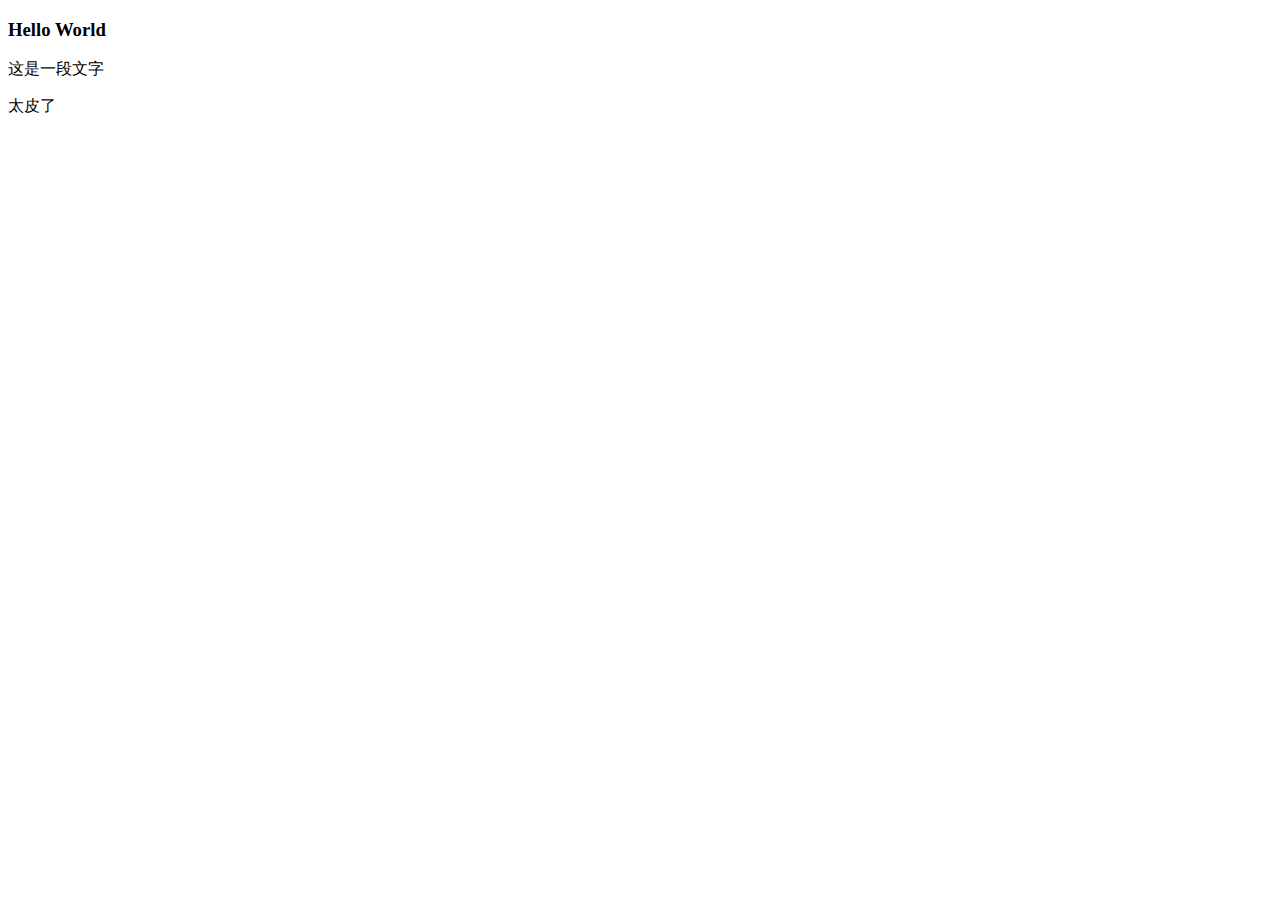
==== index.html @ 7d450e0d "修改了一下" ====
<!DOCTYPE html>
<html lang="en">

<head>
    <meta charset="UTF-8">
    <meta http-equiv="X-UA-Compatible" content="IE=edge">
    <meta name="viewport" content="width=device-width, initial-scale=1.0">
    <title>Document</title>
</head>

<body>
    <h3>Hello World</h3>
    <p>这是一段文字</p>
    <p>太皮了</p>

</body>

</html>
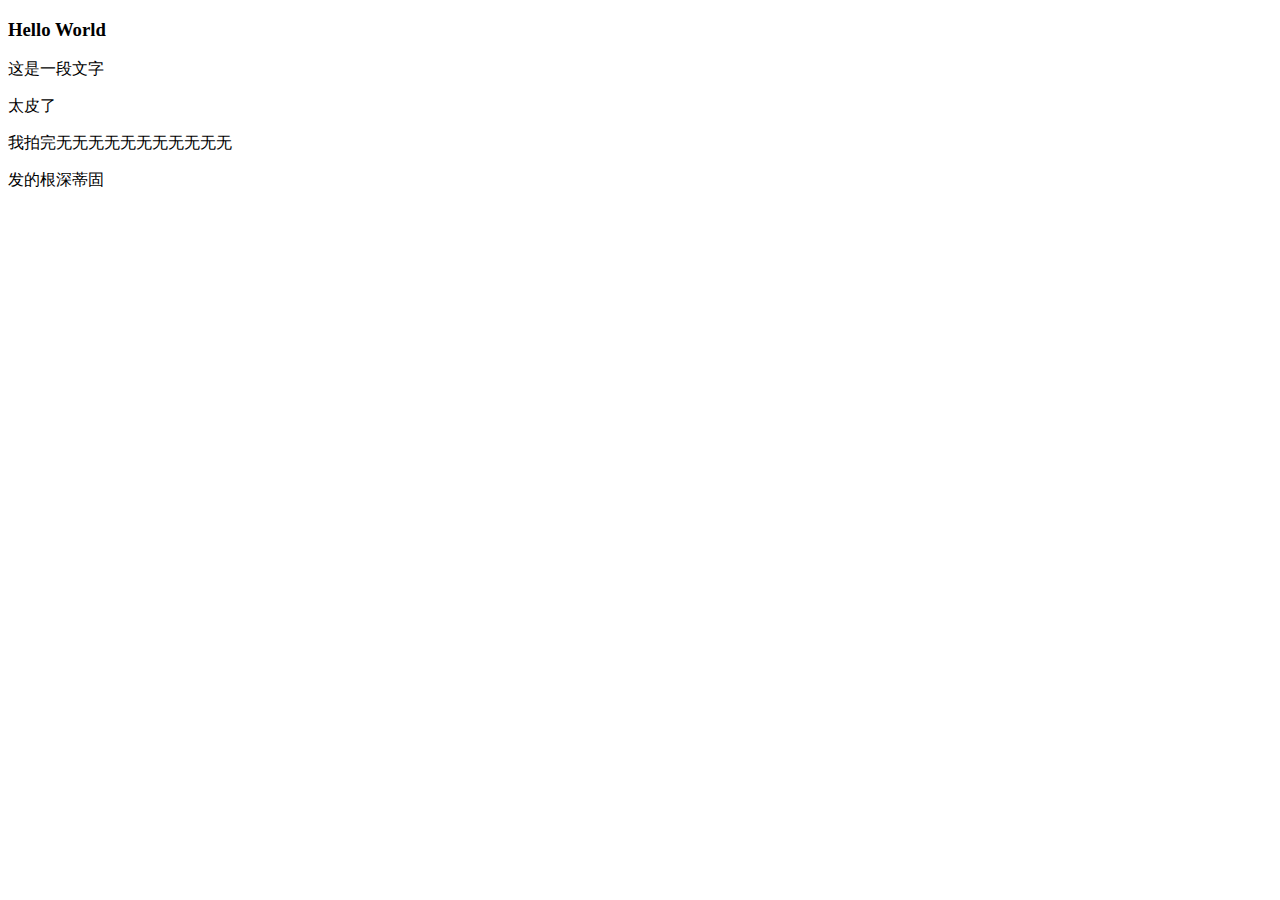
==== commit 71ecd82c: "修改了" ====
--- a/index.html
+++ b/index.html
@@ -12,6 +12,8 @@
     <h3>Hello World</h3>
     <p>这是一段文字</p>
     <p>太皮了</p>
+    <p>我拍完无无无无无无无无无无无</p>
+    <p>发的根深蒂固</p>
 
 </body>
 
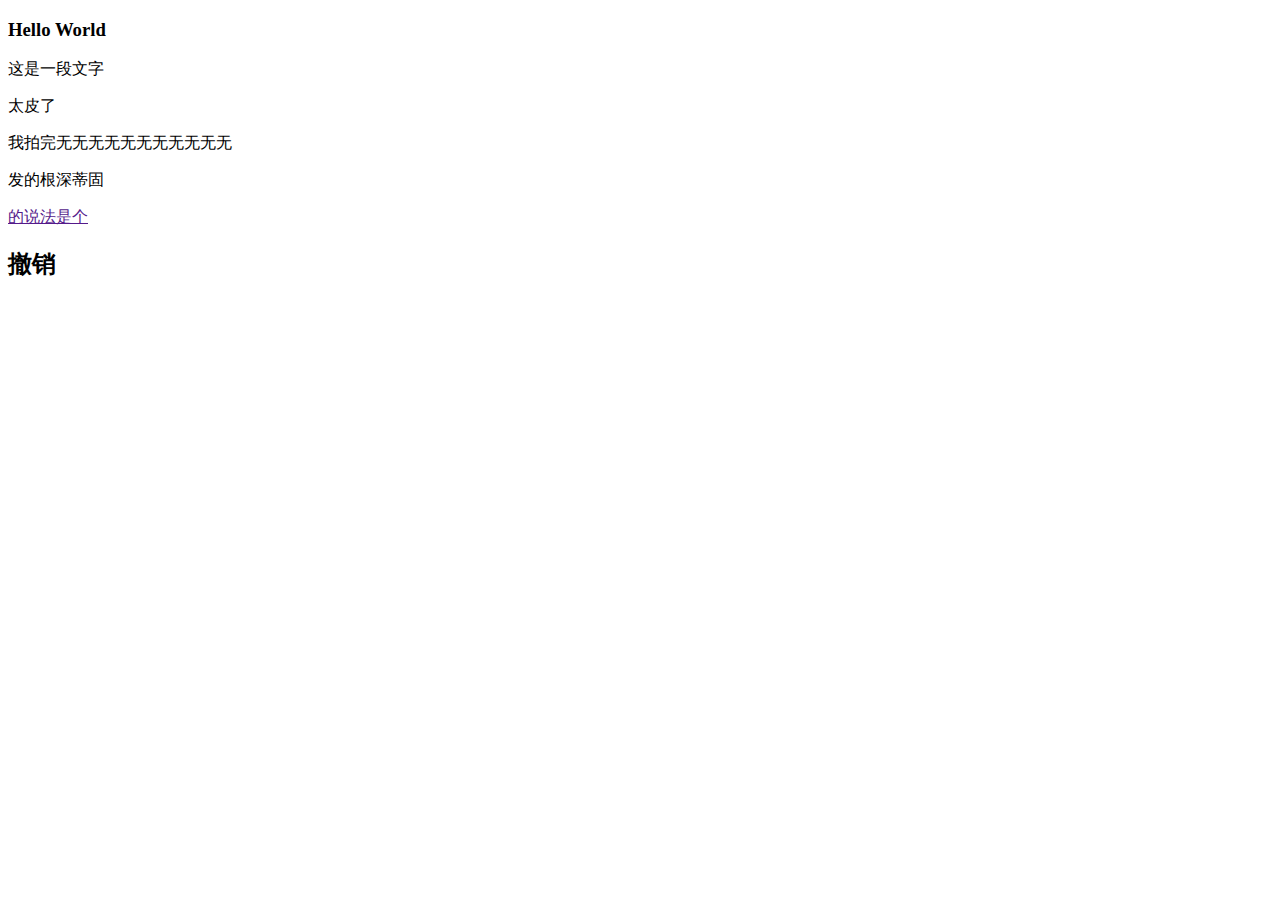
==== commit d4ca74dd: "xiugfa" ====
--- a/index.html
+++ b/index.html
@@ -14,7 +14,8 @@
     <p>太皮了</p>
     <p>我拍完无无无无无无无无无无无</p>
     <p>发的根深蒂固</p>
-
+    <a href="">的说法是个</a>
+    <h2>撤销</h2>
 </body>
 
 </html>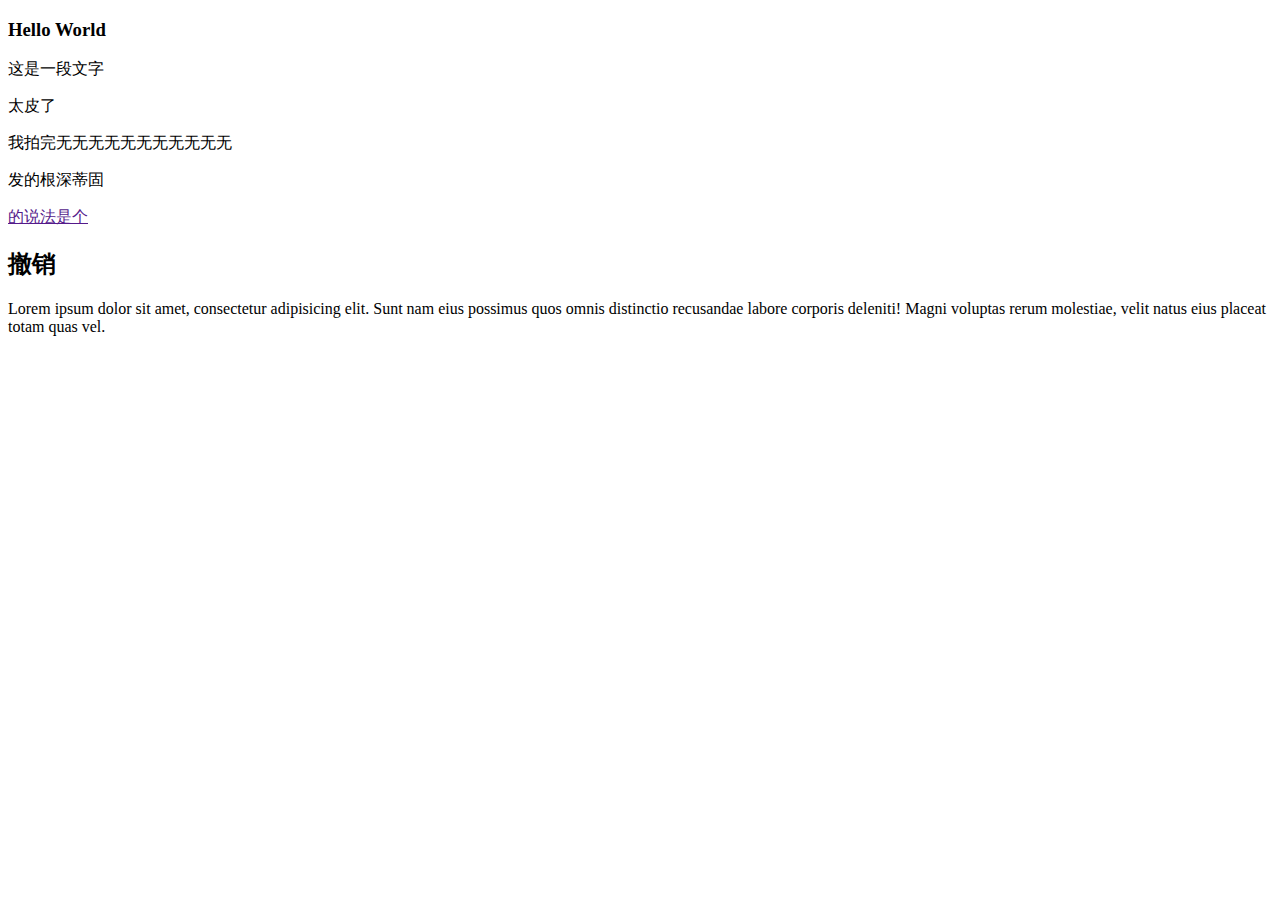
==== commit 8741989e: "jiao" ====
--- a/index.html
+++ b/index.html
@@ -6,6 +6,7 @@
     <meta http-equiv="X-UA-Compatible" content="IE=edge">
     <meta name="viewport" content="width=device-width, initial-scale=1.0">
     <title>Document</title>
+    <link rel="stylesheet" href="./index.css">
 </head>
 
 <body>
@@ -16,6 +17,9 @@
     <p>发的根深蒂固</p>
     <a href="">的说法是个</a>
     <h2>撤销</h2>
+    <p>Lorem ipsum dolor sit amet, consectetur adipisicing elit. Sunt nam eius possimus quos omnis distinctio recusandae
+        labore corporis deleniti! Magni voluptas rerum molestiae, velit natus eius placeat totam quas vel.</p>
+    <script src="./index.js"></script>
 </body>
 
 </html>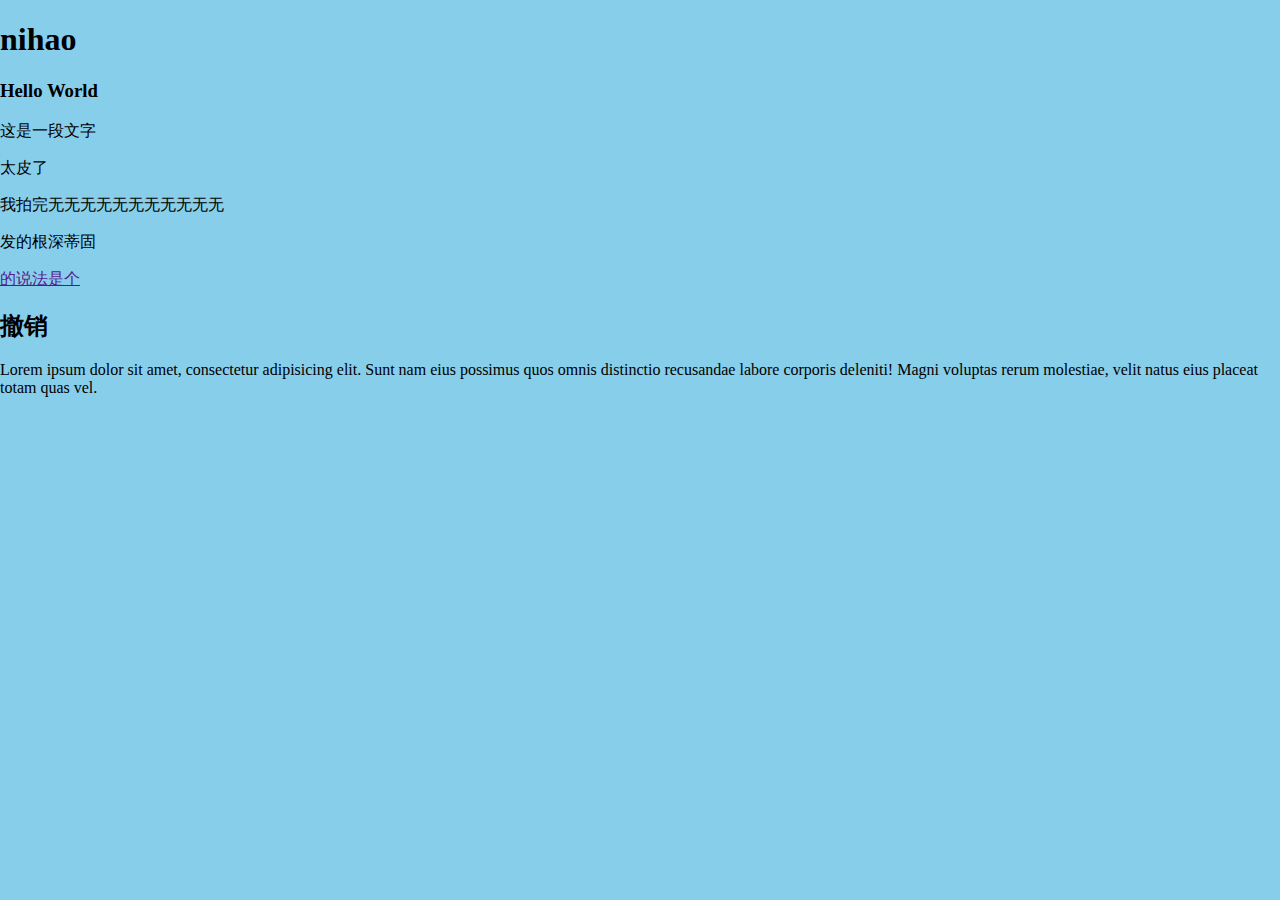
==== commit 64675786: "把index的所有文件提交到git仓库" ====
--- a/index.html
+++ b/index.html
@@ -10,6 +10,7 @@
 </head>
 
 <body>
+    <h1>nihao</h1>
     <h3>Hello World</h3>
     <p>这是一段文字</p>
     <p>太皮了</p>
--- a/index.css
+++ b/index.css
@@ -0,0 +1,6 @@
+html,
+body {
+  margin: 0;
+  padding: 0;
+  background-color: skyblue;
+}
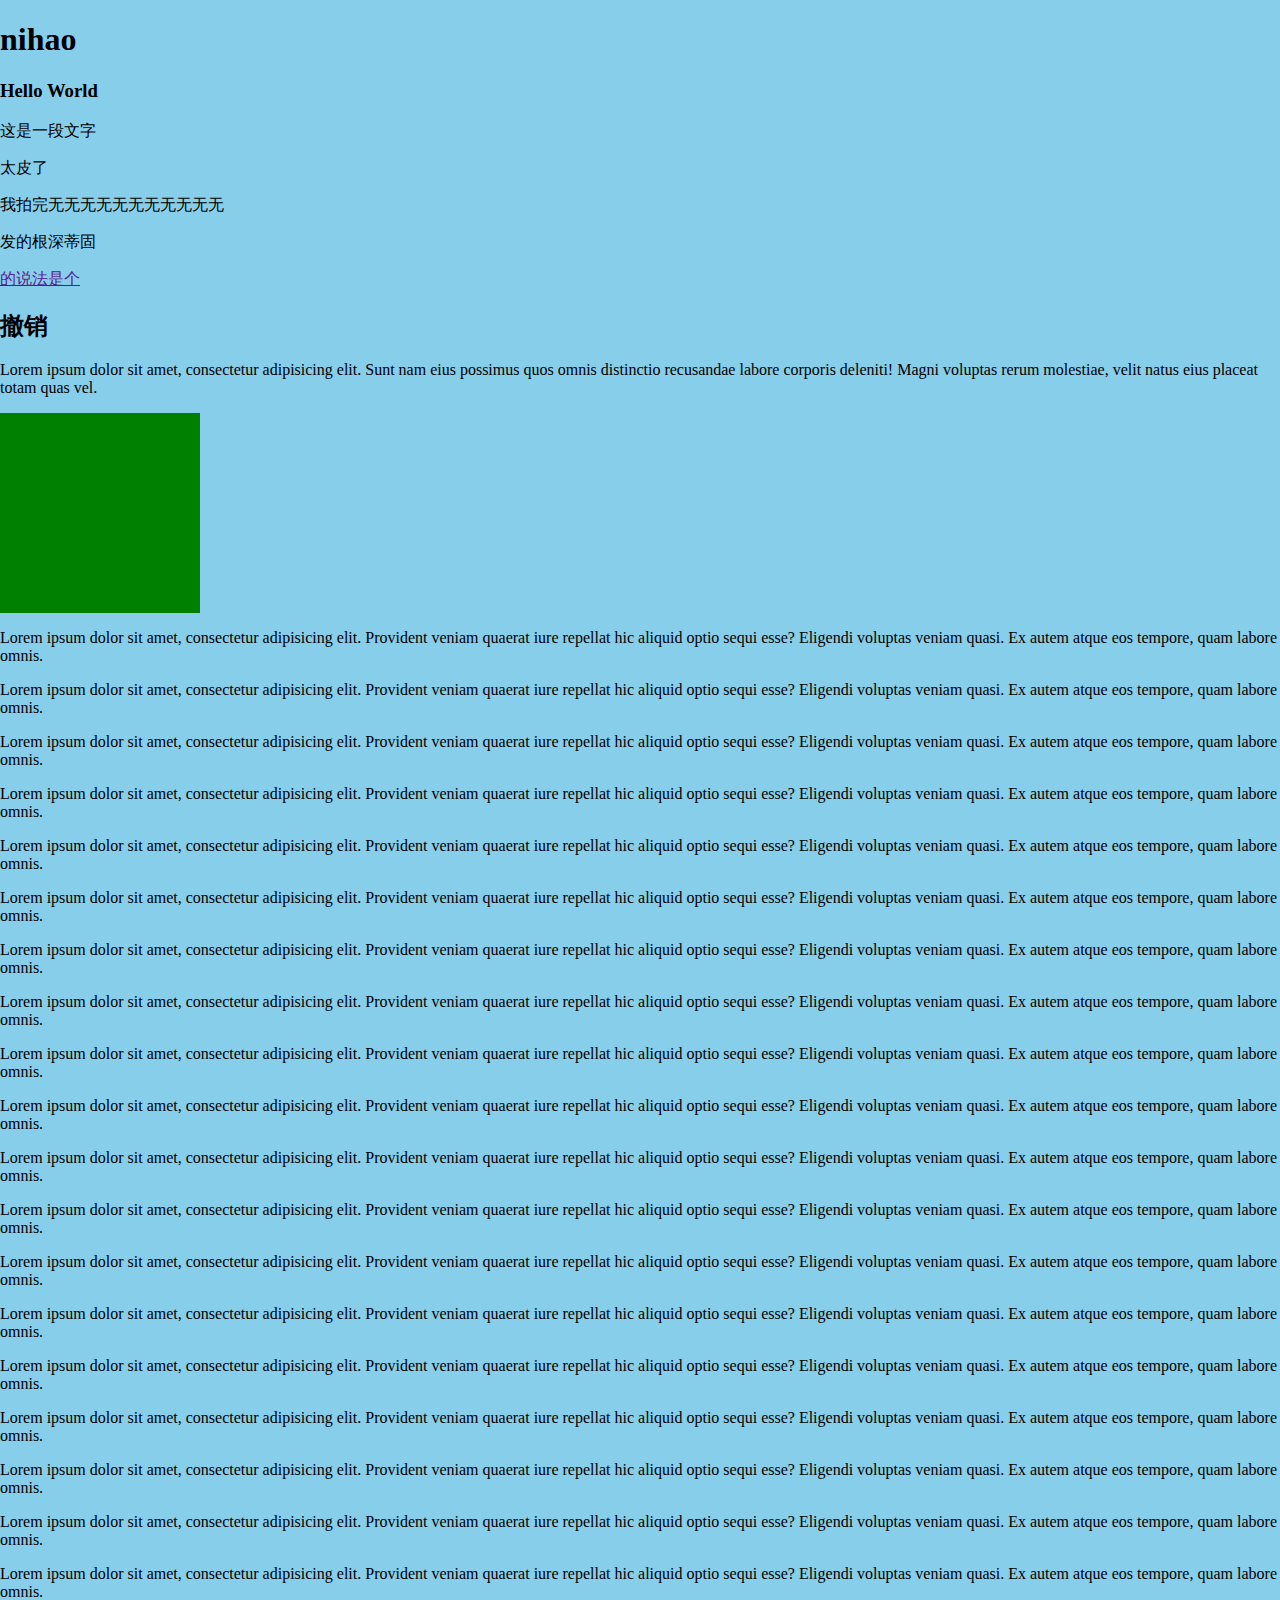
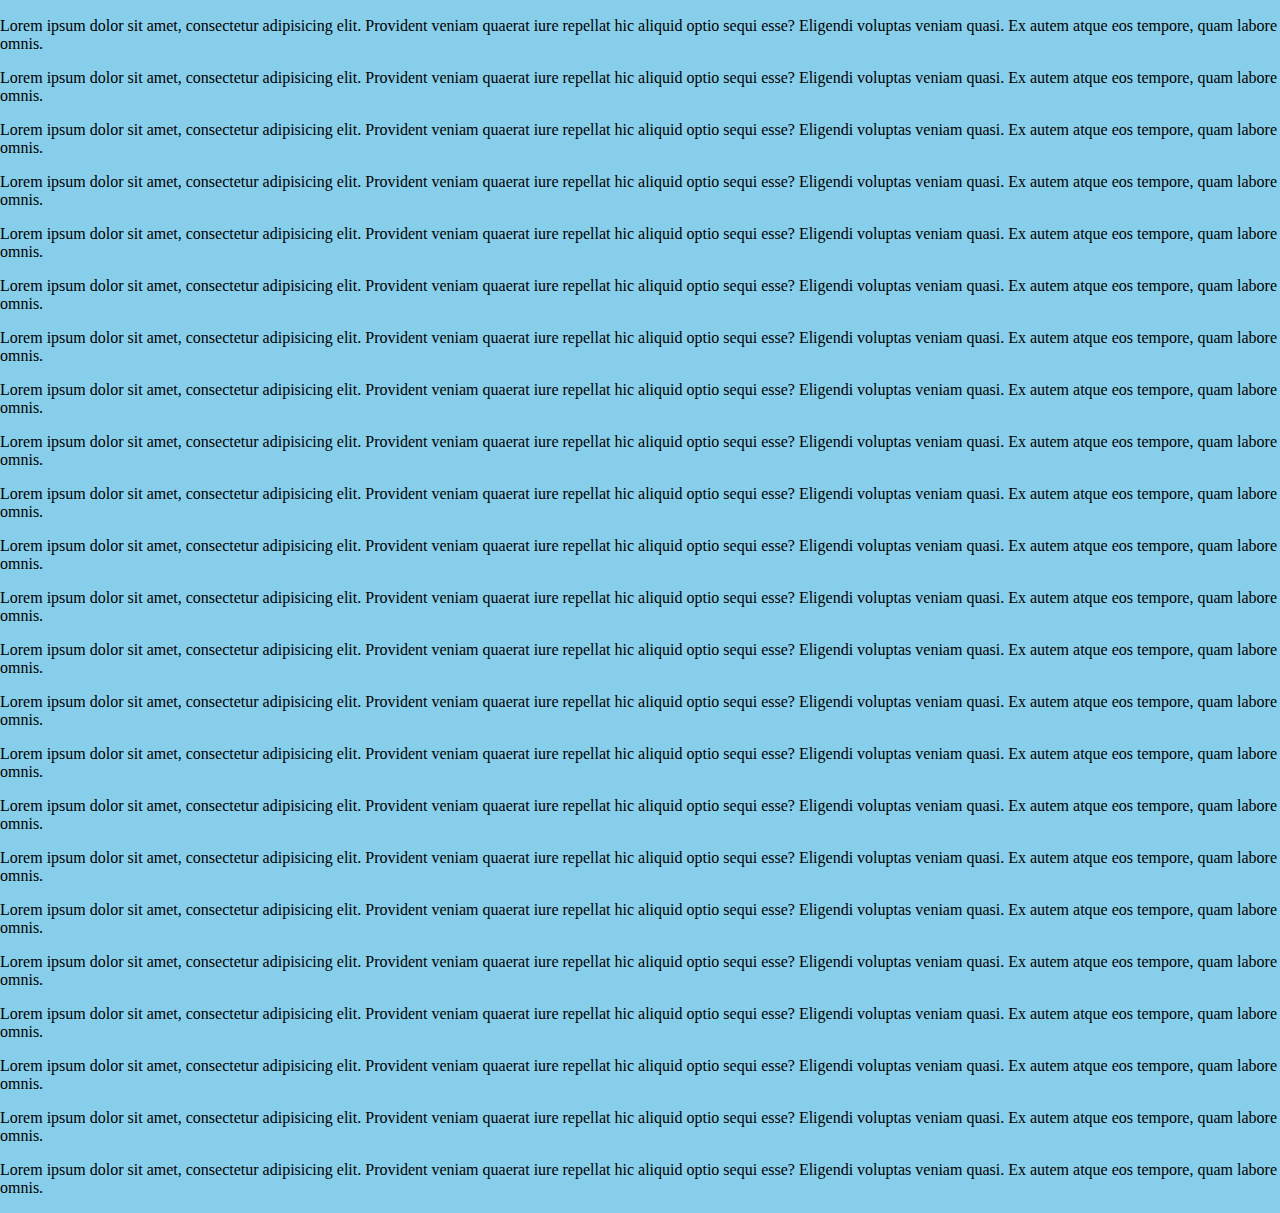
==== commit 81a165bd: "修改了login分支" ====
--- a/index.html
+++ b/index.html
@@ -21,6 +21,133 @@
     <p>Lorem ipsum dolor sit amet, consectetur adipisicing elit. Sunt nam eius possimus quos omnis distinctio recusandae
         labore corporis deleniti! Magni voluptas rerum molestiae, velit natus eius placeat totam quas vel.</p>
     <script src="./index.js"></script>
+    <div id="login"></div>
+    <p>Lorem ipsum dolor sit amet, consectetur adipisicing elit. Provident veniam quaerat iure repellat hic aliquid
+        optio sequi esse? Eligendi voluptas veniam quasi. Ex autem atque eos tempore, quam labore omnis.</p>
+    </p>
+    <p>Lorem ipsum dolor sit amet, consectetur adipisicing elit. Provident veniam quaerat iure repellat hic aliquid
+        optio sequi esse? Eligendi voluptas veniam quasi. Ex autem atque eos tempore, quam labore omnis.</p>
+    </p>
+    <p>Lorem ipsum dolor sit amet, consectetur adipisicing elit. Provident veniam quaerat iure repellat hic aliquid
+        optio sequi esse? Eligendi voluptas veniam quasi. Ex autem atque eos tempore, quam labore omnis.</p>
+    </p>
+    <p>Lorem ipsum dolor sit amet, consectetur adipisicing elit. Provident veniam quaerat iure repellat hic aliquid
+        optio sequi esse? Eligendi voluptas veniam quasi. Ex autem atque eos tempore, quam labore omnis.</p>
+    </p>
+    <p>Lorem ipsum dolor sit amet, consectetur adipisicing elit. Provident veniam quaerat iure repellat hic aliquid
+        optio sequi esse? Eligendi voluptas veniam quasi. Ex autem atque eos tempore, quam labore omnis.</p>
+    </p>
+    <p>Lorem ipsum dolor sit amet, consectetur adipisicing elit. Provident veniam quaerat iure repellat hic aliquid
+        optio sequi esse? Eligendi voluptas veniam quasi. Ex autem atque eos tempore, quam labore omnis.</p>
+    </p>
+    <p>Lorem ipsum dolor sit amet, consectetur adipisicing elit. Provident veniam quaerat iure repellat hic aliquid
+        optio sequi esse? Eligendi voluptas veniam quasi. Ex autem atque eos tempore, quam labore omnis.</p>
+    </p>
+    <p>Lorem ipsum dolor sit amet, consectetur adipisicing elit. Provident veniam quaerat iure repellat hic aliquid
+        optio sequi esse? Eligendi voluptas veniam quasi. Ex autem atque eos tempore, quam labore omnis.</p>
+    </p>
+    <p>Lorem ipsum dolor sit amet, consectetur adipisicing elit. Provident veniam quaerat iure repellat hic aliquid
+        optio sequi esse? Eligendi voluptas veniam quasi. Ex autem atque eos tempore, quam labore omnis.</p>
+    </p>
+    <p>Lorem ipsum dolor sit amet, consectetur adipisicing elit. Provident veniam quaerat iure repellat hic aliquid
+        optio sequi esse? Eligendi voluptas veniam quasi. Ex autem atque eos tempore, quam labore omnis.</p>
+    </p>
+    <p>Lorem ipsum dolor sit amet, consectetur adipisicing elit. Provident veniam quaerat iure repellat hic aliquid
+        optio sequi esse? Eligendi voluptas veniam quasi. Ex autem atque eos tempore, quam labore omnis.</p>
+    </p>
+    <p>Lorem ipsum dolor sit amet, consectetur adipisicing elit. Provident veniam quaerat iure repellat hic aliquid
+        optio sequi esse? Eligendi voluptas veniam quasi. Ex autem atque eos tempore, quam labore omnis.</p>
+    </p>
+    <p>Lorem ipsum dolor sit amet, consectetur adipisicing elit. Provident veniam quaerat iure repellat hic aliquid
+        optio sequi esse? Eligendi voluptas veniam quasi. Ex autem atque eos tempore, quam labore omnis.</p>
+    </p>
+    <p>Lorem ipsum dolor sit amet, consectetur adipisicing elit. Provident veniam quaerat iure repellat hic aliquid
+        optio sequi esse? Eligendi voluptas veniam quasi. Ex autem atque eos tempore, quam labore omnis.</p>
+    </p>
+    <p>Lorem ipsum dolor sit amet, consectetur adipisicing elit. Provident veniam quaerat iure repellat hic aliquid
+        optio sequi esse? Eligendi voluptas veniam quasi. Ex autem atque eos tempore, quam labore omnis.</p>
+    </p>
+    <p>Lorem ipsum dolor sit amet, consectetur adipisicing elit. Provident veniam quaerat iure repellat hic aliquid
+        optio sequi esse? Eligendi voluptas veniam quasi. Ex autem atque eos tempore, quam labore omnis.</p>
+    </p>
+    <p>Lorem ipsum dolor sit amet, consectetur adipisicing elit. Provident veniam quaerat iure repellat hic aliquid
+        optio sequi esse? Eligendi voluptas veniam quasi. Ex autem atque eos tempore, quam labore omnis.</p>
+    </p>
+    <p>Lorem ipsum dolor sit amet, consectetur adipisicing elit. Provident veniam quaerat iure repellat hic aliquid
+        optio sequi esse? Eligendi voluptas veniam quasi. Ex autem atque eos tempore, quam labore omnis.</p>
+    </p>
+    <p>Lorem ipsum dolor sit amet, consectetur adipisicing elit. Provident veniam quaerat iure repellat hic aliquid
+        optio sequi esse? Eligendi voluptas veniam quasi. Ex autem atque eos tempore, quam labore omnis.</p>
+    </p>
+    <p>Lorem ipsum dolor sit amet, consectetur adipisicing elit. Provident veniam quaerat iure repellat hic aliquid
+        optio sequi esse? Eligendi voluptas veniam quasi. Ex autem atque eos tempore, quam labore omnis.</p>
+    </p>
+    <p>Lorem ipsum dolor sit amet, consectetur adipisicing elit. Provident veniam quaerat iure repellat hic aliquid
+        optio sequi esse? Eligendi voluptas veniam quasi. Ex autem atque eos tempore, quam labore omnis.</p>
+    </p>
+    <p>Lorem ipsum dolor sit amet, consectetur adipisicing elit. Provident veniam quaerat iure repellat hic aliquid
+        optio sequi esse? Eligendi voluptas veniam quasi. Ex autem atque eos tempore, quam labore omnis.</p>
+    </p>
+    <p>Lorem ipsum dolor sit amet, consectetur adipisicing elit. Provident veniam quaerat iure repellat hic aliquid
+        optio sequi esse? Eligendi voluptas veniam quasi. Ex autem atque eos tempore, quam labore omnis.</p>
+    </p>
+    <p>Lorem ipsum dolor sit amet, consectetur adipisicing elit. Provident veniam quaerat iure repellat hic aliquid
+        optio sequi esse? Eligendi voluptas veniam quasi. Ex autem atque eos tempore, quam labore omnis.</p>
+    </p>
+    <p>Lorem ipsum dolor sit amet, consectetur adipisicing elit. Provident veniam quaerat iure repellat hic aliquid
+        optio sequi esse? Eligendi voluptas veniam quasi. Ex autem atque eos tempore, quam labore omnis.</p>
+    </p>
+    <p>Lorem ipsum dolor sit amet, consectetur adipisicing elit. Provident veniam quaerat iure repellat hic aliquid
+        optio sequi esse? Eligendi voluptas veniam quasi. Ex autem atque eos tempore, quam labore omnis.</p>
+    </p>
+    <p>Lorem ipsum dolor sit amet, consectetur adipisicing elit. Provident veniam quaerat iure repellat hic aliquid
+        optio sequi esse? Eligendi voluptas veniam quasi. Ex autem atque eos tempore, quam labore omnis.</p>
+    </p>
+    <p>Lorem ipsum dolor sit amet, consectetur adipisicing elit. Provident veniam quaerat iure repellat hic aliquid
+        optio sequi esse? Eligendi voluptas veniam quasi. Ex autem atque eos tempore, quam labore omnis.</p>
+    </p>
+    <p>Lorem ipsum dolor sit amet, consectetur adipisicing elit. Provident veniam quaerat iure repellat hic aliquid
+        optio sequi esse? Eligendi voluptas veniam quasi. Ex autem atque eos tempore, quam labore omnis.</p>
+    </p>
+    <p>Lorem ipsum dolor sit amet, consectetur adipisicing elit. Provident veniam quaerat iure repellat hic aliquid
+        optio sequi esse? Eligendi voluptas veniam quasi. Ex autem atque eos tempore, quam labore omnis.</p>
+    </p>
+    <p>Lorem ipsum dolor sit amet, consectetur adipisicing elit. Provident veniam quaerat iure repellat hic aliquid
+        optio sequi esse? Eligendi voluptas veniam quasi. Ex autem atque eos tempore, quam labore omnis.</p>
+    </p>
+    <p>Lorem ipsum dolor sit amet, consectetur adipisicing elit. Provident veniam quaerat iure repellat hic aliquid
+        optio sequi esse? Eligendi voluptas veniam quasi. Ex autem atque eos tempore, quam labore omnis.</p>
+    </p>
+    <p>Lorem ipsum dolor sit amet, consectetur adipisicing elit. Provident veniam quaerat iure repellat hic aliquid
+        optio sequi esse? Eligendi voluptas veniam quasi. Ex autem atque eos tempore, quam labore omnis.</p>
+    </p>
+    <p>Lorem ipsum dolor sit amet, consectetur adipisicing elit. Provident veniam quaerat iure repellat hic aliquid
+        optio sequi esse? Eligendi voluptas veniam quasi. Ex autem atque eos tempore, quam labore omnis.</p>
+    </p>
+    <p>Lorem ipsum dolor sit amet, consectetur adipisicing elit. Provident veniam quaerat iure repellat hic aliquid
+        optio sequi esse? Eligendi voluptas veniam quasi. Ex autem atque eos tempore, quam labore omnis.</p>
+    </p>
+    <p>Lorem ipsum dolor sit amet, consectetur adipisicing elit. Provident veniam quaerat iure repellat hic aliquid
+        optio sequi esse? Eligendi voluptas veniam quasi. Ex autem atque eos tempore, quam labore omnis.</p>
+    </p>
+    <p>Lorem ipsum dolor sit amet, consectetur adipisicing elit. Provident veniam quaerat iure repellat hic aliquid
+        optio sequi esse? Eligendi voluptas veniam quasi. Ex autem atque eos tempore, quam labore omnis.</p>
+    </p>
+    <p>Lorem ipsum dolor sit amet, consectetur adipisicing elit. Provident veniam quaerat iure repellat hic aliquid
+        optio sequi esse? Eligendi voluptas veniam quasi. Ex autem atque eos tempore, quam labore omnis.</p>
+    </p>
+    <p>Lorem ipsum dolor sit amet, consectetur adipisicing elit. Provident veniam quaerat iure repellat hic aliquid
+        optio sequi esse? Eligendi voluptas veniam quasi. Ex autem atque eos tempore, quam labore omnis.</p>
+    </p>
+    <p>Lorem ipsum dolor sit amet, consectetur adipisicing elit. Provident veniam quaerat iure repellat hic aliquid
+        optio sequi esse? Eligendi voluptas veniam quasi. Ex autem atque eos tempore, quam labore omnis.</p>
+    </p>
+    <p>Lorem ipsum dolor sit amet, consectetur adipisicing elit. Provident veniam quaerat iure repellat hic aliquid
+        optio sequi esse? Eligendi voluptas veniam quasi. Ex autem atque eos tempore, quam labore omnis.</p>
+    </p>
+    <p>Lorem ipsum dolor sit amet, consectetur adipisicing elit. Provident veniam quaerat iure repellat hic aliquid
+        optio sequi esse? Eligendi voluptas veniam quasi. Ex autem atque eos tempore, quam labore omnis.</p>
+    </p>
 </body>
 
 </html>--- a/index.css
+++ b/index.css
@@ -1,6 +1,11 @@
-html,
-body {
-  margin: 0;
-  padding: 0;
-  background-color: skyblue;
-}
+html,
+body {
+  margin: 0;
+  padding: 0;
+  background-color: skyblue;
+}
+#login {
+  width: 200px;
+  height: 200px;
+  background-color: green;
+}
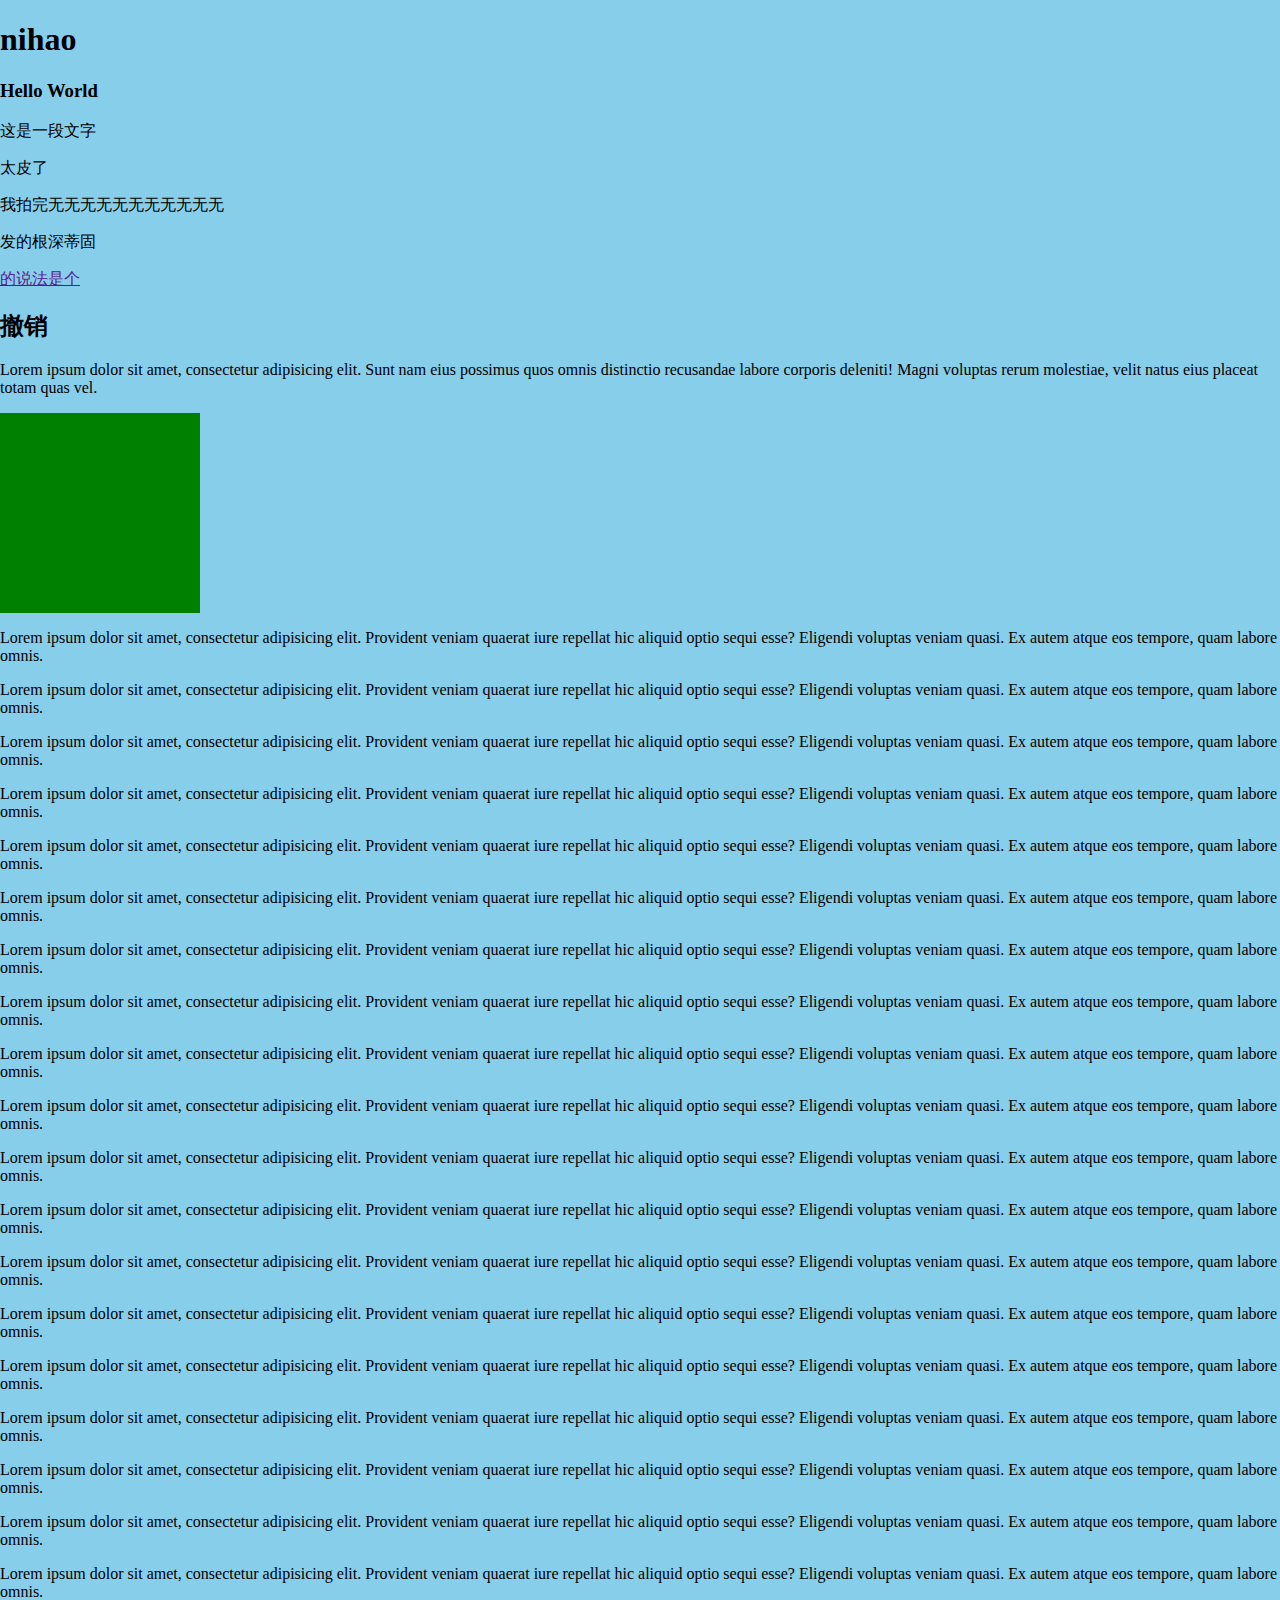
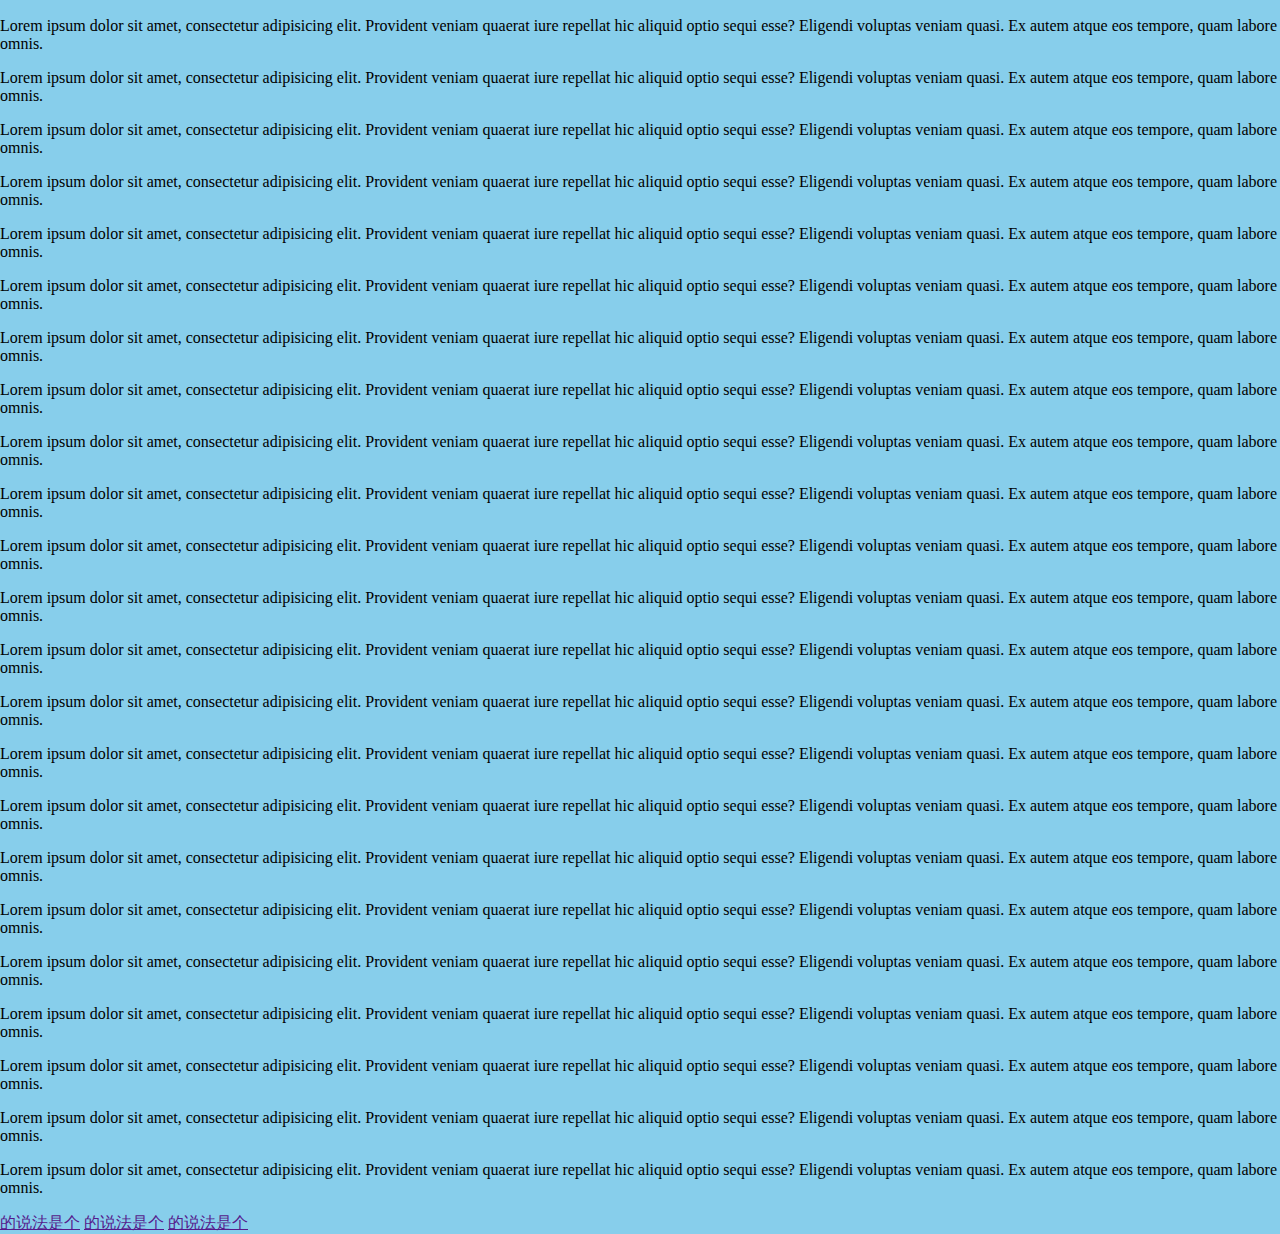
==== commit b0da1529: "修改了index" ====
--- a/index.html
+++ b/index.html
@@ -148,6 +148,9 @@
     <p>Lorem ipsum dolor sit amet, consectetur adipisicing elit. Provident veniam quaerat iure repellat hic aliquid
         optio sequi esse? Eligendi voluptas veniam quasi. Ex autem atque eos tempore, quam labore omnis.</p>
     </p>
+    <a href="">的说法是个</a>
+    <a href="">的说法是个</a>
+    <a href="">的说法是个</a>
 </body>
 
 </html>